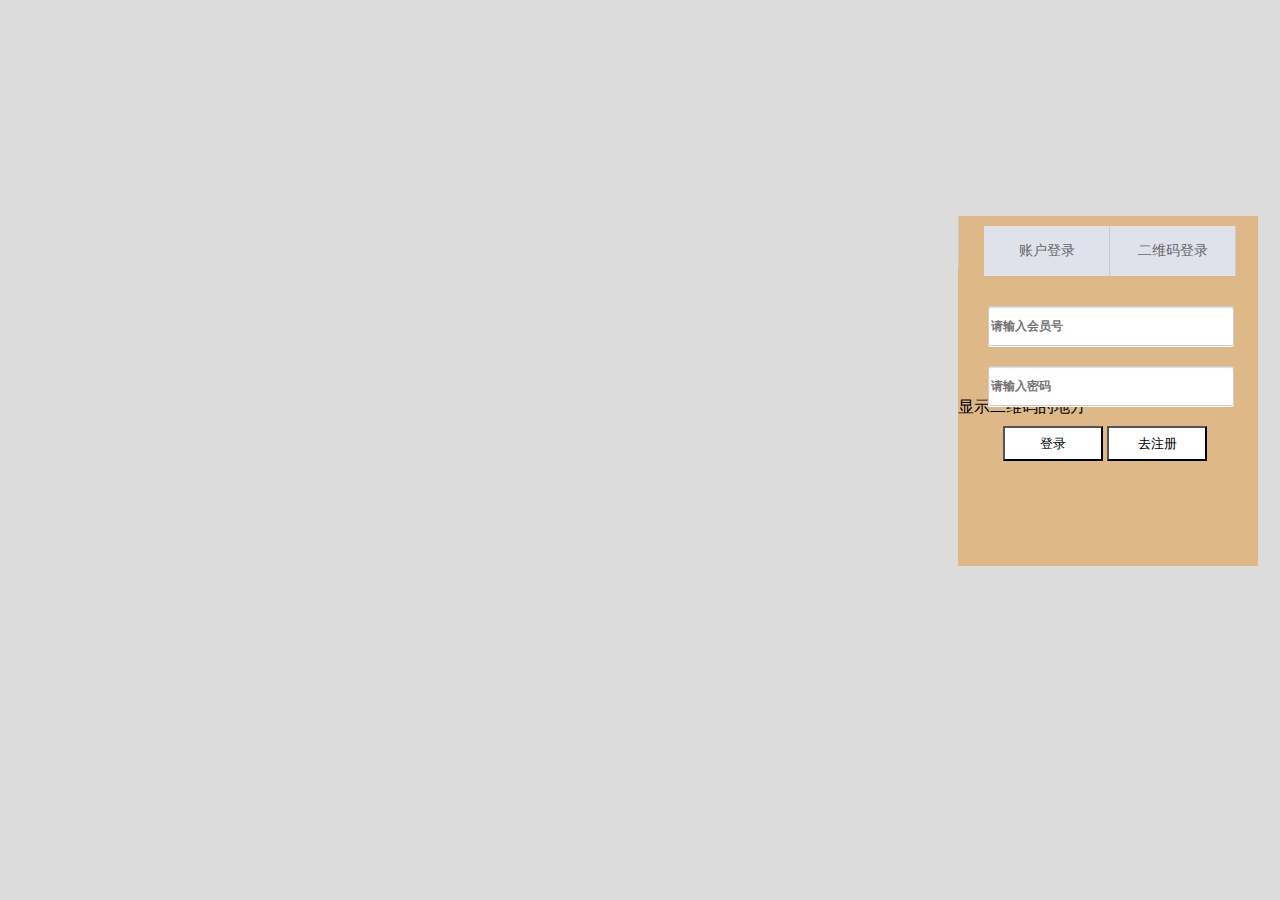
==== Login.html @ bbf6f65e "上传文件" ====
<!DOCTYPE html>
<html>
<head>
    <title>登录主页</title>
    <meta http-equiv="content-type" content="text/html" charset="utf-8">
    <link rel="stylesheet" type="text/css" href="CSS/Longin.css" />
    <script type="text/javascript" language="javascript" src="JS/Login.js"></script>
</head>
<body>
    <div id="nav">
        <div class="menu">
            <ul>
                <li id="one1" onclick="setTable('one1',1)">账户登录</li>
                <li id="one2" onclick="setTable('one2',2)">二维码登录</li>
            </ul>
        </div>
        <div class="menudiv">
            <div id="con_one_1">
                <form>
                    <input type="text" id="iName" name="username" placeholder="请输入会员号">
                    <input type="password" id="iPword" name="password" placeholder="请输入密码">
                    <input type="button" value="登录" onchange="myLogin()" class="lnkBtn">
                    <input type="button" value="去注册" onclick="myRegister()" class="lnkBtn">
                </form>
            </div>
        </div>
        <div>
                <p>显示二维码的地方</p>
        </div>
    </div>
</body>
</html>
---- CSS/Longin.css ----
.p1{color: red}

body{background: gainsboro}
.menu{height:50px;border-left:#cccccc solid 1px; width:300px;}
.menu li{position:relative;top:10px;left:-15px;float:left;width:125px;text-align:center;line-height:50px;height:50px;cursor:pointer;border-right:#cccccc solid 1px;color:#666;font-size:14px;overflow:hidden;background:#E0E2EB;}

.menudiv input[type="text"]{
    position: relative;
    top: 40px;
    left: 30px;
    width:240px;
    height:30px;
    padding: 4px 2px;
    float: left;
    font: bold 12px 'lucida sans', 'trebuchet MS', 'Tahoma';
    border: 1px solid #ccc;
    box-shadow: 0 1px 1px #ddd inset, 0 1px 0 #fff;
    border-radius: 3px;
}
 .menudiv span {
        color:blue;
        margin:2px;
        height:20px;
        line-height:20px;
}

.menudiv input[type="password"]{
    position: relative;
    top: 60px;
    left: 30px;
    width:240px;
    height:30px;
    padding: 4px 2px;
    float: left;
    font: bold 12px 'lucida sans', 'trebuchet MS', 'Tahoma';
    border: 1px solid #ccc;
    box-shadow: 0 1px 1px #ddd inset, 0 1px 0 #fff;
    border-radius: 3px;
}
 .menudiv span {
        color:blue;
        margin:2px;
        height:20px;
        line-height:20px;
}

.lnkBtn
{
    position: relative;
    top: 80px;
    left: 45px;
     width: 100px; margin-left: auto; margin-right: auto;
     height:35px;
     line-height:26px;
     clear:left;
     background-color:white;
}
.lnkBtn a{
    margin-left:20px;
    font-size:14px;
}
.lnkBtn a:hover{
   color:red;
}
 .lnkBtn a:visited {
    color: #9900FF
}

#nav{
    position: relative;
    left: 950px;
    top: 200px;
    background: burlywood;
    width: 300px;
    height: 350px;
}


#nav1{
    position: relative;
    left: 10px;
    top: 10px;
    background: lemonchiffon;
    width: 150px;
    height: 30px;
}

#myForm{
    position: relative;
    left: 80px;
    top: 80px;
    width: 200px;
    height: 200px;
}
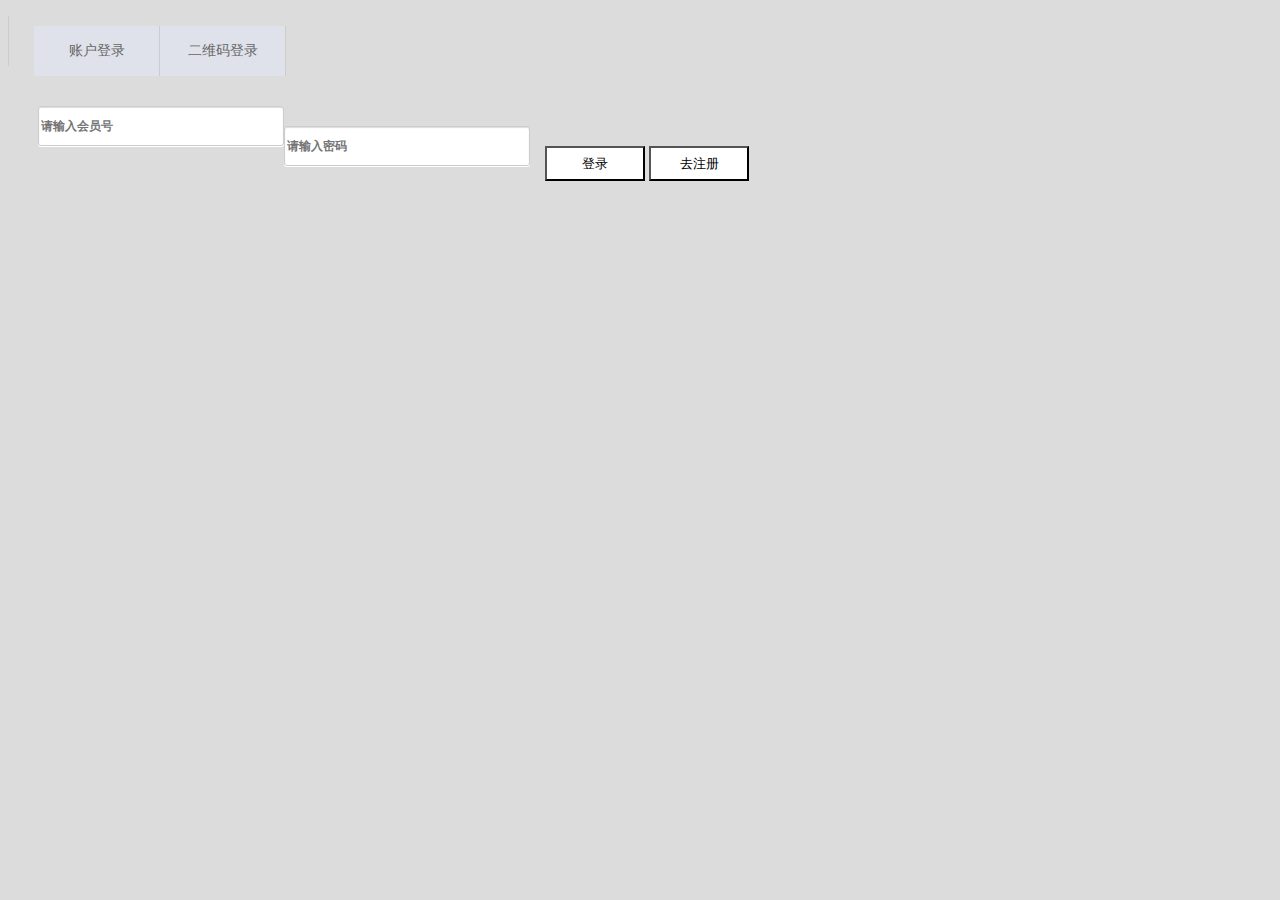
==== commit 0fc04d9c: "登录框架完成" ====
--- a/Login.html
+++ b/Login.html
@@ -7,15 +7,15 @@
     <script type="text/javascript" language="javascript" src="JS/Login.js"></script>
 </head>
 <body>
-    <div id="nav">
+    <div id="loginBlock">
         <div class="menu">
             <ul>
-                <li id="one1" onclick="setTable('one1',1)">账户登录</li>
-                <li id="one2" onclick="setTable('one2',2)">二维码登录</li>
+                <li id="oTab1" onclick="changeTable('2')">账户登录</li>
+                <li id="oTab2" onclick="changeTable('1')">二维码登录</li>
             </ul>
         </div>
-        <div class="menudiv">
-            <div id="con_one_1">
+        <div id="con_1" class="menudiv">
+            <div>
                 <form>
                     <input type="text" id="iName" name="username" placeholder="请输入会员号">
                     <input type="password" id="iPword" name="password" placeholder="请输入密码">
@@ -24,8 +24,11 @@
                 </form>
             </div>
         </div>
-        <div>
-                <p>显示二维码的地方</p>
+        <div id="con_2" class="menudivNormal" style="display: none">
+            <h3>手机扫描 安全防盗</h3>
+             <div>
+                <img src="jk.png" width="200" height="200">
+            </div>
         </div>
     </div>
 </body>
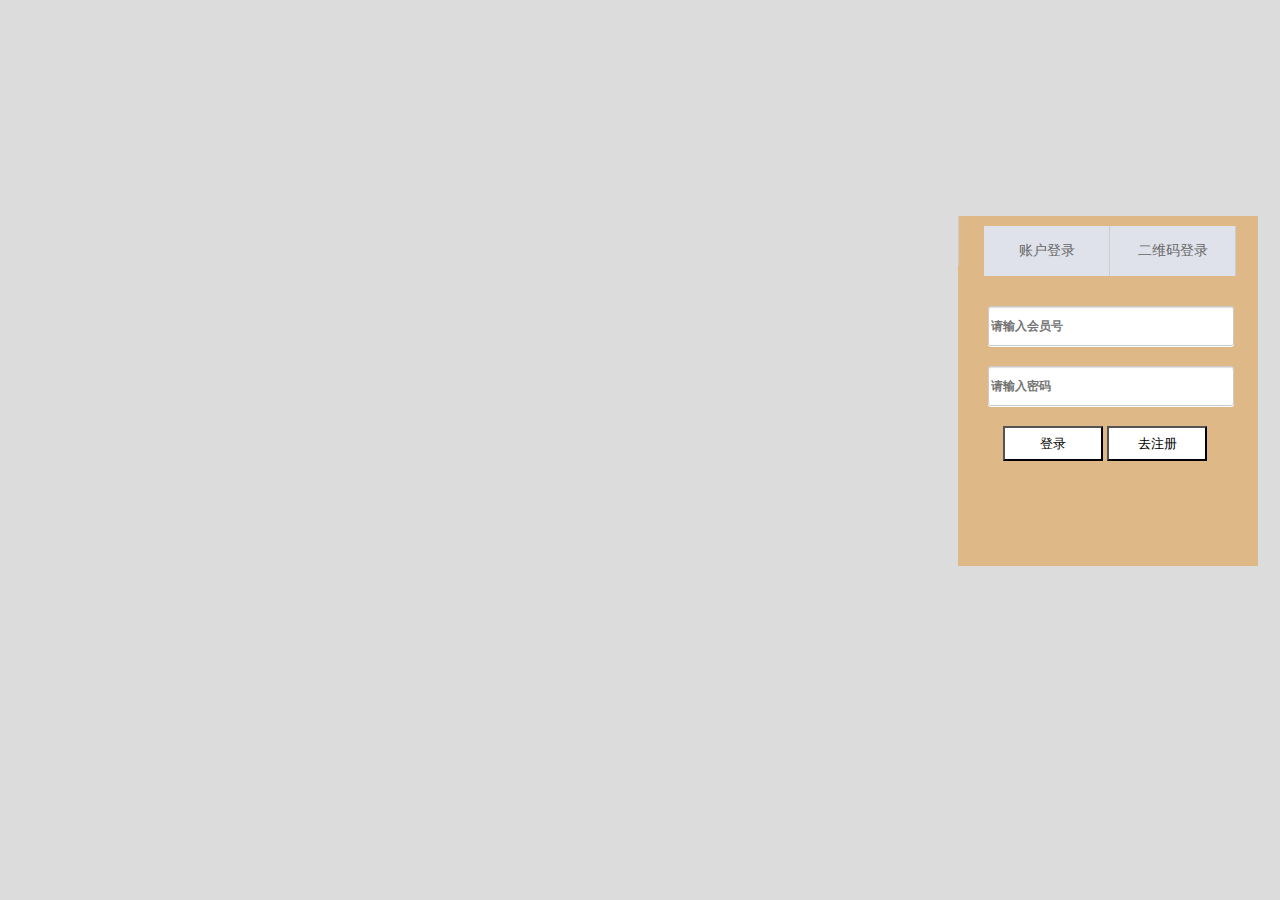
==== commit e2db14a0: "Login.html文件修复" ====
--- a/Login.html
+++ b/Login.html
@@ -14,8 +14,8 @@
                 <li id="oTab2" onclick="changeTable('1')">二维码登录</li>
             </ul>
         </div>
-        <div id="con_1" class="menudiv">
-            <div>
+        <div id="con_1" >
+            <div class="menudiv">
                 <form>
                     <input type="text" id="iName" name="username" placeholder="请输入会员号">
                     <input type="password" id="iPword" name="password" placeholder="请输入密码">
@@ -24,9 +24,9 @@
                 </form>
             </div>
         </div>
-        <div id="con_2" class="menudivNormal" style="display: none">
-            <h3>手机扫描 安全防盗</h3>
-             <div>
+        <div id="con_2" style="display: none">
+             <div class="menudivNormal" >
+                 <h3>手机扫描 安全防盗</h3>
                 <img src="jk.png" width="200" height="200">
             </div>
         </div>
--- a/CSS/Longin.css
+++ b/CSS/Longin.css
@@ -1,8 +1,17 @@
-.p1{color: red}
+body{background: gainsboro}
+#loginBlock{
+    position: relative;
+    left: 950px;
+    top: 200px;
+    background: burlywood;
+    width: 300px;
+    height: 350px;
+}
 
-body{background: gainsboro}
 .menu{height:50px;border-left:#cccccc solid 1px; width:300px;}
 .menu li{position:relative;top:10px;left:-15px;float:left;width:125px;text-align:center;line-height:50px;height:50px;cursor:pointer;border-right:#cccccc solid 1px;color:#666;font-size:14px;overflow:hidden;background:#E0E2EB;}
+
+.BtuDiv{position:relative;top:10px;left:-15px;float:left;width:125px;text-align:center;line-height:50px;height:50px;cursor:pointer;border-right:#cccccc solid 1px;color:#666;font-size:14px;overflow:hidden;background:#E0E2EB;}
 
 .menudiv input[type="text"]{
     position: relative;
@@ -24,7 +33,7 @@
         line-height:20px;
 }
 
-.menudiv input[type="password"]{
+ .menudiv input[type="password"]{
     position: relative;
     top: 60px;
     left: 30px;
@@ -37,11 +46,10 @@
     box-shadow: 0 1px 1px #ddd inset, 0 1px 0 #fff;
     border-radius: 3px;
 }
- .menudiv span {
-        color:blue;
-        margin:2px;
-        height:20px;
-        line-height:20px;
+.menudivNormal{
+    position: relative;
+    padding-top: 25px;
+    padding-left: 50px;
 }
 
 .lnkBtn
@@ -55,40 +63,3 @@
      clear:left;
      background-color:white;
 }
-.lnkBtn a{
-    margin-left:20px;
-    font-size:14px;
-}
-.lnkBtn a:hover{
-   color:red;
-}
- .lnkBtn a:visited {
-    color: #9900FF
-}
-
-#nav{
-    position: relative;
-    left: 950px;
-    top: 200px;
-    background: burlywood;
-    width: 300px;
-    height: 350px;
-}
-
-
-#nav1{
-    position: relative;
-    left: 10px;
-    top: 10px;
-    background: lemonchiffon;
-    width: 150px;
-    height: 30px;
-}
-
-#myForm{
-    position: relative;
-    left: 80px;
-    top: 80px;
-    width: 200px;
-    height: 200px;
-}